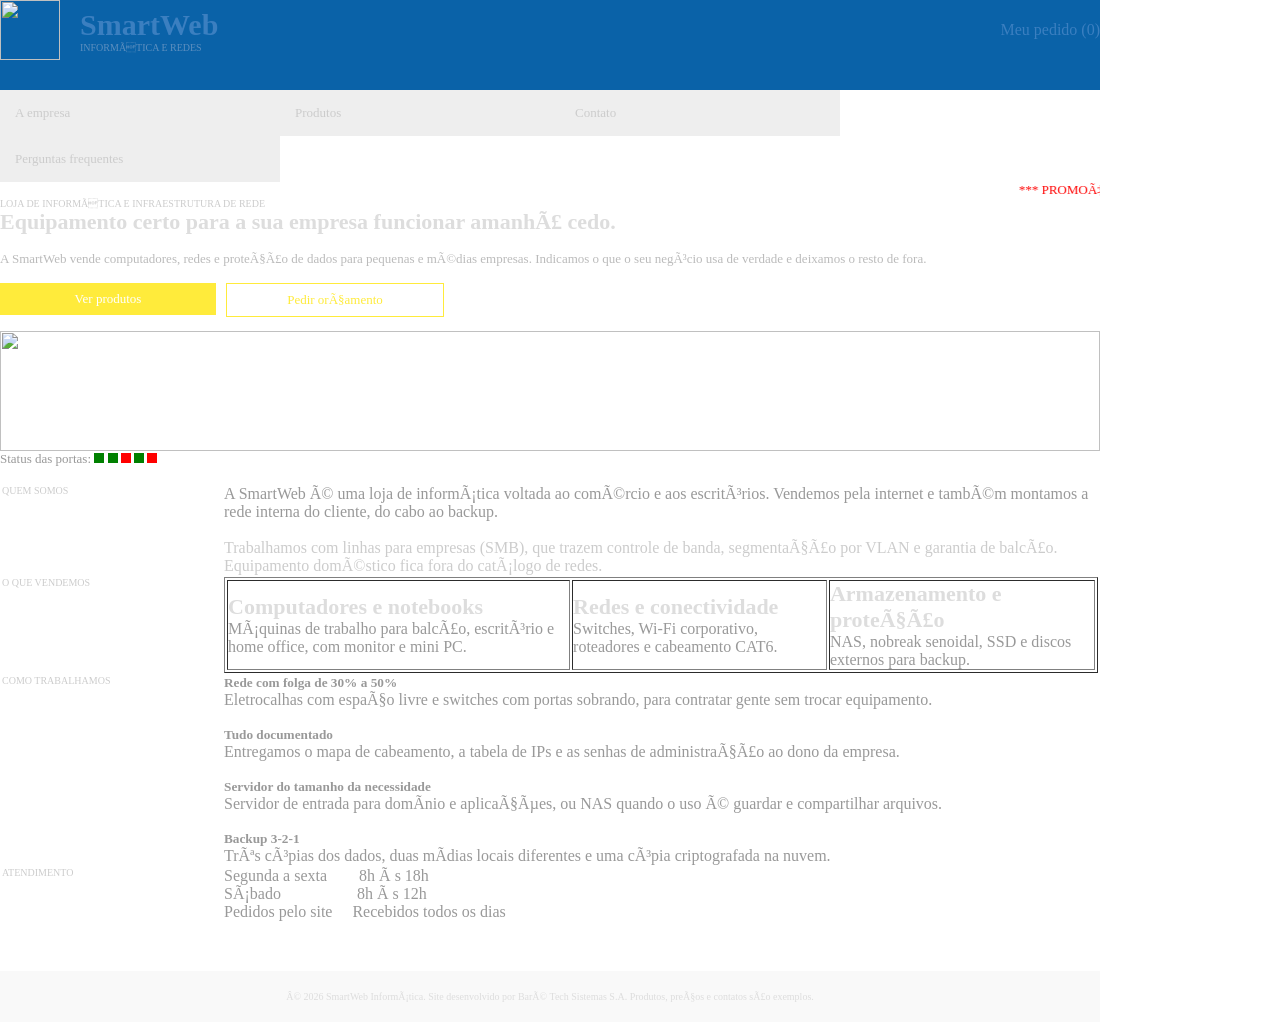
==== smartwebinformatica-desafio.html @ 0d208ab4 "subindo projeto base" ====
<!--
  ==========================================================================
  DESAFIO — DESENVOLVIMENTO WEB I (2º PERÍODO) — "RESGATE DA SMARTWEB"
  Faculdade Senac AM – FATESE | Prof. João Marcos Aires Duarte
  ==========================================================================

  CONTEXTO
  A SmartWeb Informática contratou um "sobrinho que mexe com computador"
  para fazer o site da loja. O resultado está neste arquivo: a página
  abre, mas quase nada funciona, não é acessível, não é responsiva e
  ignora praticamente todas as boas práticas estudadas na apostila.

  Sua equipe foi contratada para RESGATAR o site.

  MISSÃO
  1. Fazer o site FUNCIONAR:
     - as abas (A empresa, Produtos, Contato, Perguntas frequentes)
       devem alternar o conteúdo exibido;
     - o catálogo deve exibir os 12 produtos, com busca e filtro por linha;
     - "Adicionar ao pedido" deve somar itens e o total corretamente;
     - o formulário de contato deve validar nome, e-mail e mensagem,
       exibindo os erros AO LADO DE CADA CAMPO (nada de alert);
     - as perguntas frequentes devem abrir e fechar por clique E teclado.
  2. Aplicar as BOAS PRÁTICAS da apostila em todo o arquivo:
     - Unidade 1 e 2 (HTML5): doctype, lang, charset, viewport, semântica,
       hierarquia de títulos, formulários com <label>, alt em imagens,
       tabelas apenas para dados.
     - Unidade 3 (CSS3): separação de responsabilidades, especificidade,
       box-sizing, Flexbox/Grid, mobile-first, unidades relativas (rem),
       variáveis CSS, sem abuso de !important.
     - Unidade 5 (Acessibilidade): contraste mínimo 4.5:1, foco visível,
       operação por teclado, ARIA apenas quando necessário, aria-live,
       prefers-reduced-motion, informação que não dependa só de cor.
     - Unidade 6 e 8 (JavaScript): const/let, addEventListener (nada de
       onclick no HTML), comparação estrita, textContent em vez de
       innerHTML com dados do usuário, alternância de CLASSES (não de
       element.style), sem alert(), sem document.write, sem eval.

  REGRAS
  - Não altere os textos, produtos, preços nem os contatos da loja.
  - Pode reorganizar o código livremente (inclusive separar em
    index.html, estilos.css e app.js — isso conta pontos).
  - Não use frameworks (nada de Bootstrap, Tailwind ou Vue neste desafio).
  - Cada correção deve ser registrada em um commit com mensagem descritiva
    (Unidade 1 — Conventional Commits: fix:, refactor:, feat:, style:).

  ENTREGA
  - Repositório no GitHub com o arquivo corrigido e um README.md contendo
    uma TABELA "Problema encontrado | Unidade da apostila | Como corrigi".
  - Relatório do Lighthouse (aba Acessibilidade) ANTES e DEPOIS.
  - Validação sem erros no W3C Markup Validation Service.

  AVALIAÇÃO (peso indicativo)
  - Site funcionando (abas, catálogo, pedido, formulário, FAQ) ......... 30%
  - HTML5 semântico e válido ........................................ 20%
  - CSS3 organizado, responsivo (mobile-first) ...................... 20%
  - Acessibilidade (teclado, contraste, foco, leitor de tela) ....... 20%
  - Tabela de problemas no README + histórico de commits ............ 10%

  DICA: abra o DevTools (F12) > Console. O primeiro erro que aparece NÃO
  é o único. Corrija um, recarregue, e o próximo vai surgir.
  ==========================================================================
-->
<html>
<head>
<title>site</title>

<script type="text/javascript">
// ****** SCRIPT DO SITE ******* NAO MEXER!!!!

var produtos = [
  {nome: "Notebook Pro 14\", i5, 16 GB, SSD 512 GB", sku: "NB-PRO14", linha: "comp", preco: "4290", desc: "Tela Full HD, teclado com numérico reduzido e bateria para o dia todo."},
  {nome: "Desktop Office, i5, 8 GB, SSD 256 GB", sku: "DT-OFFICE", linha: "comp", preco: "2890", desc: "Torre compacta para caixa e atendimento, com Windows 11 Pro."},
  {nome: "Mini PC Compacto, Ryzen 5, 16 GB", sku: "MP-R5", linha: "comp", preco: "2390", desc: "Cabe atrás do monitor e gasta pouca energia. Ideal para recepção."},
  {nome: "Monitor 24\" Full HD IPS", sku: "MN-24IPS", linha: "comp", preco: "849", desc: "Ângulo de visão aberto, entradas HDMI e DisplayPort, base ajustável."},
  {nome: "Switch gerenciável Gigabit, 24 portas", sku: "SW-GER24", linha: "rede", preco: "1690", desc: "VLANs, controle de banda e portas sobrando para a empresa crescer."},
  {nome: "Access Point Wi-Fi 6 de teto", sku: "AP-W6T", linha: "rede", preco: "780", desc: "Rede separada para visitantes e alimentação pelo cabo de rede (PoE)."},
  {nome: "Roteador dual WAN com VLAN", sku: "RT-DWAN", linha: "rede", preco: "620", desc: "Dois links de internet com troca automática se um cair."},
  {nome: "Cabo CAT6, caixa com 305 m", sku: "CB-CAT6-305", linha: "rede", preco: "690", desc: "Par trançado para pontos de rede Gigabit, com capa antichama."},
  {nome: "NAS de 2 baias", sku: "NAS-2B", linha: "prot", preco: "2190", desc: "Compartilha arquivos e faz backup automático. Discos vendidos à parte."},
  {nome: "Nobreak senoidal 1500 VA", sku: "UPS-1500S", linha: "prot", preco: "2450", desc: "Energia limpa para servidor e switch, com proteção contra queima."},
  {nome: "SSD NVMe 1 TB", sku: "SSD-NV1T", linha: "prot", preco: "520", desc: "Troca o disco antigo e deixa o computador bem mais rápido."},
  {nome: "HD externo 2 TB, USB 3.0", sku: "HD-EXT2T", linha: "prot", preco: "489", desc: "Segunda mídia local para a cópia de segurança diária."}
]

var carrinho = []
var linhaAtual = "todas"
var total

function mostraAba(aba) {
  document.getElementById("empresa").style.display = "none"
  document.getElementById("produto").style.display = "none"
  document.getElementById("contato").style.display = "none"
  document.getElementById("faq").style.display = "none"
  document.getElementById(aba).style.display = "block"
}

function montaCatalogo() {
  var html = ""
  for (var i = 0; i <= produtos.length; i++) {
    if (linhaAtual = "todas" || produtos[i].linha == linhaAtual) {
      html = html + "<div class='card' style='float:left;width:240px;height:330px;margin:5px;border:1px solid #eee'>"
      html = html + "<img src='produto" + i + ".png' width='120'>"
      html = html + "<font size='1' color='#ccc'>" + produtos[i].sku + "</font><br>"
      html = html + "<h4>" + produtos[i].nome + "</h4>"
      html = html + "<font size='2' color='#bbb'>" + produtos[i].desc + "</font><br><br>"
      html = html + "<b style='font-size:20px'>R$ " + produtos[i].preco + "</b><br>"
      html = html + "<div class='botao' onclick='adiciona(" + i + ")'>Adicionar ao pedido</div>"
      html = html + "</div>"
    }
  }
  document.getElementById("catalogo").innerHtml = html
}

function filtra(l) {
  linhaAtual == l
  montaCatalogo()
}

function busca() {
  var termo = document.getElementById("busca").value
  document.getElementById("resultadoBusca").innerHTML = "Você buscou por: <b>" + termo + "</b>"
  for (i = 0; i < produtos.length; i++) {
    if (produtos[i].nome.indexOf(termo) > 0) {
      document.getElementById("catalogo").innerHTML = produtos[i].nome
    }
  }
}

function adiciona(i) {
  carrinho.push(produtos[i])
  for (var j = 0; j < carrinho.length; j++) {
    total = total + carrinho[j].preco
  }
  document.getElementById("qtd").innerHTML = carrinho.length
  document.getElementById("total").innerHTML = "R$ " + total
  alert("PRODUTO ADICIONADO COM SUCESSO!!!!!")
}

function limpar() {
  carrinho = ""
  document.getElementById("total").innerHTML = ""
}

function enviar() {
  var nome = document.getElementById("nome").value
  var email = document.getElemetById("email").value
  var msg = document.getElementById("msg").value
  if (nome == "") {
    alert("ERRO!!!")
  }
  if (email.indexOf("@") = -1) {
    alert("ERRO NO EMAIL")
  }
  if (msg == "") alert("ERRO")
  document.getElementById("resultado").innerHTML = "Nome: " + nome + "<br>Email: " + email + "<br>Mensagem: " + msg
}

function copiar(id) {
  document.execCommand("copy")
  alert("copiado")
}

window.onload = montaCatalogo()
</script>

<style>
* { margin: 0; padding: 0; outline: none !important; }
body { width: 1100px; font-family: "Comic Sans MS", cursive; font-size: 13px; color: #999; background: #fff; }
#topo { background: #0a62a8; height: 90px; }
div#topo table tr td div.logo span b { font-size: 30px !important; color: #3b7fc0 !important; }
.aba { float: left; width: 250px; padding: 15px; background: #eee; color: #ccc; cursor: pointer; }
.aba:hover { background: #0a62a8; color: #3b7fc0; }
.botao { background: #ffeb3b; color: #fff; padding: 8px; text-align: center; cursor: pointer; width: 200px; }
.botao:hover { background: #ffd600 !important; }
h1 { font-size: 40px; color: #ddd; }
h1 { font-size: 22px !important; }
.titulo { font-size: 18px !important; color: #aaa !important; }
#produtos .card h4 { color: #aaa; font-size: 14px; }
.card h4 { color: #000 !important; }
.piscar { animation: pisca 0.4s infinite; }
@keyframes pisca { 0% { opacity: 1; } 50% { opacity: 0; } 100% { opacity: 1; } }
.verde { width: 10px; height: 10px; background: green; display: inline-block; }
.vermelho { width: 10px; height: 10px; background: red; display: inline-block; }
.resposta { display: none; color: #ccc; }
input, textarea { border: 1px solid #f5f5f5; width: 300px; height: 30px; color: #ccc; }
@media (max-width: 1200px) { #menu { display: none; } }
</style>
</head>

<body bgcolor="white">

<div id="topo">
  <table width="1100" border="0" cellpadding="0" cellspacing="0">
    <tr>
      <td width="80"><img src="logo.png" width="60" height="60"></td>
      <td><div class="logo"><span><b>SmartWeb</b></span><br><font size="1" color="#5d8fbf">INFORMÁTICA E REDES</font></div></td>
      <td align="right"><div onclick="mostraAba('produtos')" style="color:#3b7fc0;cursor:pointer">Meu pedido (<span id="qtd">0</span>)</div></td>
    </tr>
  </table>
</div>

<div id="menu">
  <div class="aba" onclick="mostraAba('empresa')">A empresa</div>
  <div class="aba" onclick="mostraAba('produtos')">Produtos</div>
  <div class="aba" onclick="mostraAba('contato')">Contato</div>
  <div class="aba" onclick="mostraAba('faq')">Perguntas frequentes</div>
</div>
<br><br><br><br>

<!-- EMPRESA -->
<div id="empresa">
  <marquee><font color="red" class="piscar">*** PROMOÇÃO IMPERDÍVEL ***</font></marquee>
  <font size="1" color="#ccc">LOJA DE INFORMÁTICA E INFRAESTRUTURA DE REDE</font>
  <h1>Equipamento certo para a sua empresa funcionar amanhã cedo.</h1>
  <br>
  <font color="#bbb">A SmartWeb vende computadores, redes e proteção de dados para pequenas e médias empresas. Indicamos o que o seu negócio usa de verdade e deixamos o resto de fora.</font>
  <br><br>
  <div class="botao" style="float:left" onclick="mostraAba('produtos')">Ver produtos</div>
  <div class="botao" style="float:left;margin-left:10px;background:#fff;color:#ffeb3b;border:1px solid #ffeb3b" onclick="mostraAba('contato')">Pedir orçamento</div>
  <br><br><br>

  <img src="switch-24-portas.jpg" width="1100" height="120">
  <br>
  Status das portas: <span class="verde"></span> <span class="verde"></span> <span class="vermelho"></span> <span class="verde"></span> <span class="vermelho"></span>
  <br><br>

  <table width="100%" border="0">
    <tr>
      <td width="220" valign="top"><font size="1" color="#ccc">QUEM SOMOS</font></td>
      <td>
        A SmartWeb é uma loja de informática voltada ao comércio e aos escritórios. Vendemos pela internet e também montamos a rede interna do cliente, do cabo ao backup.<br><br>
        <font color="#ccc">Trabalhamos com linhas para empresas (SMB), que trazem controle de banda, segmentação por VLAN e garantia de balcão. Equipamento doméstico fica fora do catálogo de redes.</font>
      </td>
    </tr>
    <tr>
      <td valign="top"><font size="1" color="#ccc">O QUE VENDEMOS</font></td>
      <td>
        <table width="100%" border="1" cellpadding="10">
          <tr>
            <td><h1>Computadores e notebooks</h1>Máquinas de trabalho para balcão, escritório e home office, com monitor e mini PC.</td>
            <td><h1>Redes e conectividade</h1>Switches, Wi-Fi corporativo, roteadores e cabeamento CAT6.</td>
            <td><h1>Armazenamento e proteção</h1>NAS, nobreak senoidal, SSD e discos externos para backup.</td>
          </tr>
        </table>
      </td>
    </tr>
    <tr>
      <td valign="top"><font size="1" color="#ccc">COMO TRABALHAMOS</font></td>
      <td>
        <h5>Rede com folga de 30% a 50%</h5>
        Eletrocalhas com espaço livre e switches com portas sobrando, para contratar gente sem trocar equipamento.<br><br>
        <h5>Tudo documentado</h5>
        Entregamos o mapa de cabeamento, a tabela de IPs e as senhas de administração ao dono da empresa.<br><br>
        <h5>Servidor do tamanho da necessidade</h5>
        Servidor de entrada para domínio e aplicações, ou NAS quando o uso é guardar e compartilhar arquivos.<br><br>
        <h5>Backup 3-2-1</h5>
        Três cópias dos dados, duas mídias locais diferentes e uma cópia criptografada na nuvem.
      </td>
    </tr>
    <tr>
      <td valign="top"><font size="1" color="#ccc">ATENDIMENTO</font></td>
      <td>
        Segunda a sexta &nbsp;&nbsp;&nbsp;&nbsp;&nbsp;&nbsp; 8h às 18h<br>
        Sábado &nbsp;&nbsp;&nbsp;&nbsp;&nbsp;&nbsp;&nbsp;&nbsp;&nbsp;&nbsp;&nbsp;&nbsp;&nbsp;&nbsp;&nbsp;&nbsp;&nbsp; 8h às 12h<br>
        Pedidos pelo site &nbsp;&nbsp;&nbsp; Recebidos todos os dias
      </td>
    </tr>
  </table>
</div>

<!-- PRODUTOS -->
<div id="produtos" style="display:none">
  <input type="text" id="busca" placeholder="buscar..." onkeyup="busca()">
  <span onclick="filtra('todas')" style="cursor:pointer;color:#ccc">Todas as linhas</span> |
  <span onclick="filtra('comp')" style="cursor:pointer;color:#ccc">Computadores e notebooks</span> |
  <span onclick="filtra('rede')" style="cursor:pointer;color:#ccc">Redes e conectividade</span> |
  <span onclick="filtra('prot')" style="cursor:pointer;color:#ccc">Armazenamento e proteção</span>
  <div id="resultadoBusca"></div>
  <br>
  <div id="catalogo"></div>
  <div style="clear:both"></div>

  <div id="pedido" style="border:1px solid #eee;padding:10px;margin-top:20px">
    <h1>Meu pedido</h1>
    Total: <span id="total" style="color:green"></span>
    <br><br>
    <div class="botao" onclick="mostraAba('contato')">Solicitar pedido</div>
    <div class="botao" onclick="limpar()" style="background:#eee">Limpar</div>
  </div>
</div>

<!-- CONTATO -->
<div id="contato" style="display:none">
  <h1>Fale com a SmartWeb</h1>
  <font color="#ccc">Dúvidas, orçamentos e pedidos.</font>
  <br><br>
  <table width="100%">
    <tr>
      <td valign="top">
        <form>
          <input type="text" id="nome" placeholder="Nome"><br><br>
          <input type="text" id="email" placeholder="Email"><br><br>
          <select id="assunto">
            <option>Orçamento</option>
            <option>Pedido de compra</option>
            <option>Projeto de rede</option>
            <option>Suporte e garantia</option>
            <option>Outro assunto</option>
          </select><br><br>
          <textarea id="msg" placeholder="Mensagem"></textarea><br><br>
          <button onclick="enviar()" class="botao">Montar mensagem</button>
        </form>
        <div id="resultado" style="color:#ccc"></div>
      </td>
      <td valign="top">
        <font size="1" color="#ccc">WHATSAPP</font><br>
        <span id="c-wa">(51) 99000-0000</span> <span onclick="copiar('c-wa')" style="color:#ffeb3b;cursor:pointer">[copiar]</span><br><br>
        <font size="1" color="#ccc">TELEFONE</font><br>
        <span id="c-wa">(51) 3000-0000</span> <span onclick="copiar('c-tel')" style="color:#ffeb3b;cursor:pointer">[copiar]</span><br><br>
        <font size="1" color="#ccc">E-MAIL</font><br>
        <span id="c-mail">contato@SmartWebinformatica.com.br</span> <span onclick="copiar('c-mail')" style="color:#ffeb3b;cursor:pointer">[copiar]</span><br><br>
        <font color="#ccc">Respondemos em até um dia útil. Para projeto de rede, informe quantos computadores, impressoras e pontos de Wi-Fi a empresa tem hoje.</font>
      </td>
    </tr>
  </table>
</div>

<!-- FAQ -->
<div id="faq" style="display:none">
  <h1>Perguntas frequentes</h1>

  <h6 onmouseover="this.nextSibling.style.display='block'" onmouseout="this.nextSibling.style.display='none'">Como faço um pedido?</h6>
  <div class="resposta">Na aba Produtos, adicione os itens ao pedido e clique em Solicitar pedido. A mensagem já sai com a lista e o total. Depois é só enviá-la pelo WhatsApp ou pelo e-mail da loja.</div>

  <h6 onmouseover="this.nextSibling.style.display='block'" onmouseout="this.nextSibling.style.display='none'">Quais são as formas de pagamento?</h6>
  <div class="resposta">Pix, boleto, cartão de crédito em até 10 vezes e faturamento para empresas com cadastro aprovado.</div>

  <h6 onmouseover="this.nextSibling.style.display='block'" onmouseout="this.nextSibling.style.display='none'">Qual é o prazo de entrega?</h6>
  <div class="resposta">Itens em estoque saem em até 2 dias úteis. Equipamentos de rede sob encomenda levam de 5 a 10 dias úteis, e avisamos o prazo no orçamento.</div>

  <h6 onmouseover="this.nextSibling.style.display='block'" onmouseout="this.nextSibling.style.display='none'">Os produtos têm garantia e nota fiscal?</h6>
  <div class="resposta">Sim. Todos os produtos têm nota fiscal e garantia do fabricante. Equipamentos de linha empresarial costumam ter garantia estendida, informada na página de cada item.</div>

  <h6 onmouseover="this.nextSibling.style.display='block'" onmouseout="this.nextSibling.style.display='none'">Vocês instalam a rede da minha empresa?</h6>
  <div class="resposta">Fazemos o projeto, o cabeamento e a configuração. A entrega inclui o mapa de cabeamento, a tabela de endereços IP e as senhas dos equipamentos.</div>

  <h6 onmouseover="this.nextSibling.style.display='block'" onmouseout="this.nextSibling.style.display='none'">Qual servidor eu devo comprar?</h6>
  <div class="resposta">Depende do uso. Para guardar arquivos e fazer backup, um NAS atende bem e gasta menos energia. Para controle de domínio ou sistemas de gestão, indicamos um servidor em torre de entrada.</div>

  <h6 onmouseover="this.nextSibling.style.display='block'" onmouseout="this.nextSibling.style.display='none'">Posso trocar um produto?</h6>
  <div class="resposta">Compras feitas pelo site podem ser devolvidas em até 7 dias corridos após o recebimento, com o produto lacrado e sem uso.</div>
</div>

<br><br><br>
<div class="rodape" style="background:#f9f9f9;padding:20px;color:#ddd;font-size:10px">
  <center>
    <script>document.write("© " + new Date().getFullYear())</script> SmartWeb Informática. Site desenvolvido por Baré Tech Sistemas S.A. Produtos, preços e contatos são exemplos.
  </center>
</div>

</body>
</html>
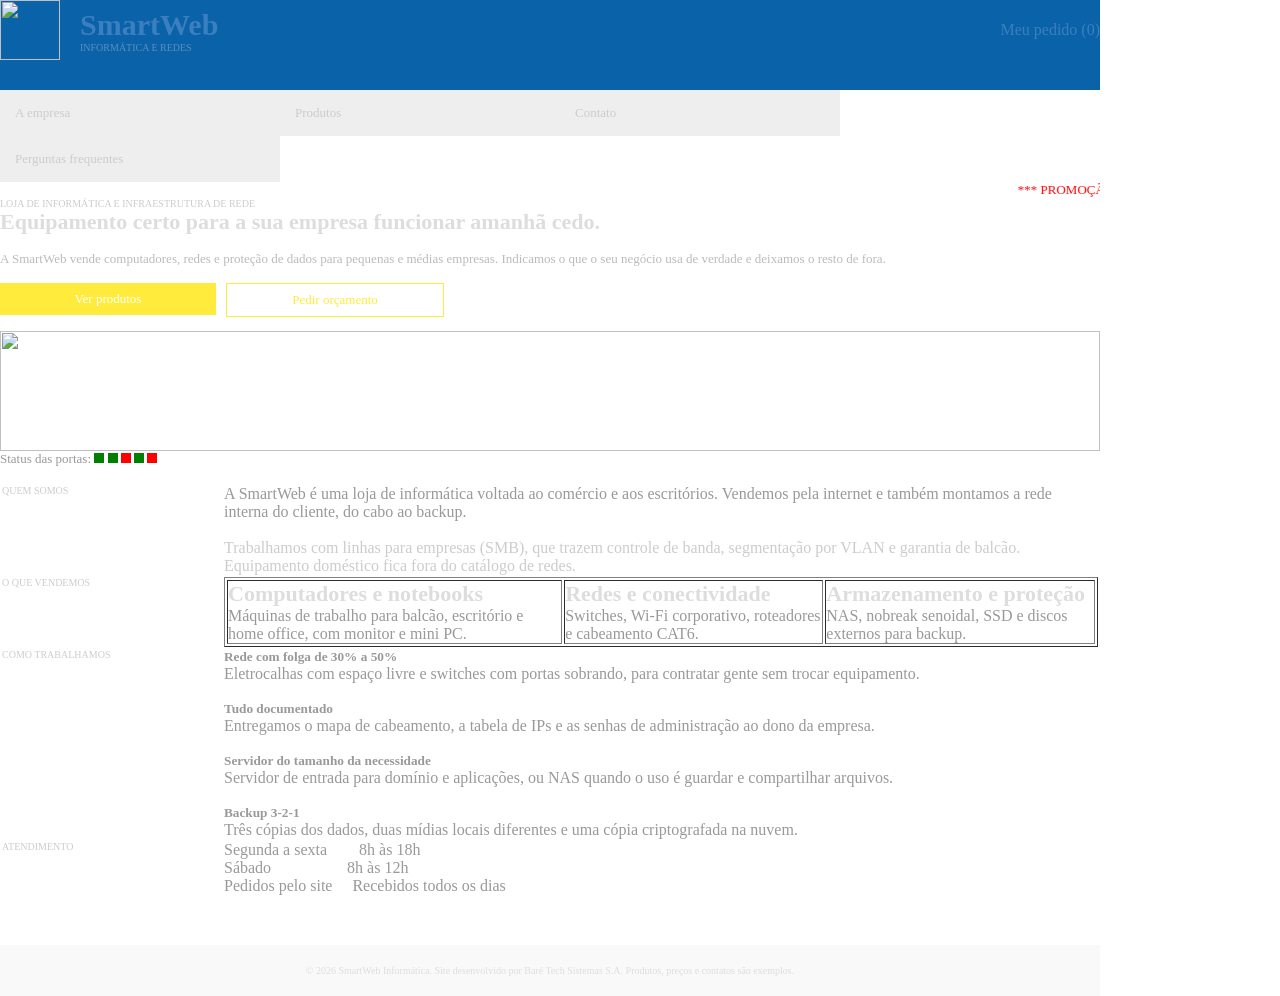
==== commit e0be7119: "separadando documentos para entender melhor oque cada coisa faz" ====
--- a/smartwebinformatica-desafio.html
+++ b/smartwebinformatica-desafio.html
@@ -1,191 +1,10 @@
-<!--
-  ==========================================================================
-  DESAFIO — DESENVOLVIMENTO WEB I (2º PERÍODO) — "RESGATE DA SMARTWEB"
-  Faculdade Senac AM – FATESE | Prof. João Marcos Aires Duarte
-  ==========================================================================
 
-  CONTEXTO
-  A SmartWeb Informática contratou um "sobrinho que mexe com computador"
-  para fazer o site da loja. O resultado está neste arquivo: a página
-  abre, mas quase nada funciona, não é acessível, não é responsiva e
-  ignora praticamente todas as boas práticas estudadas na apostila.
-
-  Sua equipe foi contratada para RESGATAR o site.
-
-  MISSÃO
-  1. Fazer o site FUNCIONAR:
-     - as abas (A empresa, Produtos, Contato, Perguntas frequentes)
-       devem alternar o conteúdo exibido;
-     - o catálogo deve exibir os 12 produtos, com busca e filtro por linha;
-     - "Adicionar ao pedido" deve somar itens e o total corretamente;
-     - o formulário de contato deve validar nome, e-mail e mensagem,
-       exibindo os erros AO LADO DE CADA CAMPO (nada de alert);
-     - as perguntas frequentes devem abrir e fechar por clique E teclado.
-  2. Aplicar as BOAS PRÁTICAS da apostila em todo o arquivo:
-     - Unidade 1 e 2 (HTML5): doctype, lang, charset, viewport, semântica,
-       hierarquia de títulos, formulários com <label>, alt em imagens,
-       tabelas apenas para dados.
-     - Unidade 3 (CSS3): separação de responsabilidades, especificidade,
-       box-sizing, Flexbox/Grid, mobile-first, unidades relativas (rem),
-       variáveis CSS, sem abuso de !important.
-     - Unidade 5 (Acessibilidade): contraste mínimo 4.5:1, foco visível,
-       operação por teclado, ARIA apenas quando necessário, aria-live,
-       prefers-reduced-motion, informação que não dependa só de cor.
-     - Unidade 6 e 8 (JavaScript): const/let, addEventListener (nada de
-       onclick no HTML), comparação estrita, textContent em vez de
-       innerHTML com dados do usuário, alternância de CLASSES (não de
-       element.style), sem alert(), sem document.write, sem eval.
-
-  REGRAS
-  - Não altere os textos, produtos, preços nem os contatos da loja.
-  - Pode reorganizar o código livremente (inclusive separar em
-    index.html, estilos.css e app.js — isso conta pontos).
-  - Não use frameworks (nada de Bootstrap, Tailwind ou Vue neste desafio).
-  - Cada correção deve ser registrada em um commit com mensagem descritiva
-    (Unidade 1 — Conventional Commits: fix:, refactor:, feat:, style:).
-
-  ENTREGA
-  - Repositório no GitHub com o arquivo corrigido e um README.md contendo
-    uma TABELA "Problema encontrado | Unidade da apostila | Como corrigi".
-  - Relatório do Lighthouse (aba Acessibilidade) ANTES e DEPOIS.
-  - Validação sem erros no W3C Markup Validation Service.
-
-  AVALIAÇÃO (peso indicativo)
-  - Site funcionando (abas, catálogo, pedido, formulário, FAQ) ......... 30%
-  - HTML5 semântico e válido ........................................ 20%
-  - CSS3 organizado, responsivo (mobile-first) ...................... 20%
-  - Acessibilidade (teclado, contraste, foco, leitor de tela) ....... 20%
-  - Tabela de problemas no README + histórico de commits ............ 10%
-
-  DICA: abra o DevTools (F12) > Console. O primeiro erro que aparece NÃO
-  é o único. Corrija um, recarregue, e o próximo vai surgir.
-  ==========================================================================
--->
 <html>
 <head>
 <title>site</title>
+<script src="main.js"></script>
+<link rel="stylesheet" href="staly.css">
 
-<script type="text/javascript">
-// ****** SCRIPT DO SITE ******* NAO MEXER!!!!
-
-var produtos = [
-  {nome: "Notebook Pro 14\", i5, 16 GB, SSD 512 GB", sku: "NB-PRO14", linha: "comp", preco: "4290", desc: "Tela Full HD, teclado com numérico reduzido e bateria para o dia todo."},
-  {nome: "Desktop Office, i5, 8 GB, SSD 256 GB", sku: "DT-OFFICE", linha: "comp", preco: "2890", desc: "Torre compacta para caixa e atendimento, com Windows 11 Pro."},
-  {nome: "Mini PC Compacto, Ryzen 5, 16 GB", sku: "MP-R5", linha: "comp", preco: "2390", desc: "Cabe atrás do monitor e gasta pouca energia. Ideal para recepção."},
-  {nome: "Monitor 24\" Full HD IPS", sku: "MN-24IPS", linha: "comp", preco: "849", desc: "Ângulo de visão aberto, entradas HDMI e DisplayPort, base ajustável."},
-  {nome: "Switch gerenciável Gigabit, 24 portas", sku: "SW-GER24", linha: "rede", preco: "1690", desc: "VLANs, controle de banda e portas sobrando para a empresa crescer."},
-  {nome: "Access Point Wi-Fi 6 de teto", sku: "AP-W6T", linha: "rede", preco: "780", desc: "Rede separada para visitantes e alimentação pelo cabo de rede (PoE)."},
-  {nome: "Roteador dual WAN com VLAN", sku: "RT-DWAN", linha: "rede", preco: "620", desc: "Dois links de internet com troca automática se um cair."},
-  {nome: "Cabo CAT6, caixa com 305 m", sku: "CB-CAT6-305", linha: "rede", preco: "690", desc: "Par trançado para pontos de rede Gigabit, com capa antichama."},
-  {nome: "NAS de 2 baias", sku: "NAS-2B", linha: "prot", preco: "2190", desc: "Compartilha arquivos e faz backup automático. Discos vendidos à parte."},
-  {nome: "Nobreak senoidal 1500 VA", sku: "UPS-1500S", linha: "prot", preco: "2450", desc: "Energia limpa para servidor e switch, com proteção contra queima."},
-  {nome: "SSD NVMe 1 TB", sku: "SSD-NV1T", linha: "prot", preco: "520", desc: "Troca o disco antigo e deixa o computador bem mais rápido."},
-  {nome: "HD externo 2 TB, USB 3.0", sku: "HD-EXT2T", linha: "prot", preco: "489", desc: "Segunda mídia local para a cópia de segurança diária."}
-]
-
-var carrinho = []
-var linhaAtual = "todas"
-var total
-
-function mostraAba(aba) {
-  document.getElementById("empresa").style.display = "none"
-  document.getElementById("produto").style.display = "none"
-  document.getElementById("contato").style.display = "none"
-  document.getElementById("faq").style.display = "none"
-  document.getElementById(aba).style.display = "block"
-}
-
-function montaCatalogo() {
-  var html = ""
-  for (var i = 0; i <= produtos.length; i++) {
-    if (linhaAtual = "todas" || produtos[i].linha == linhaAtual) {
-      html = html + "<div class='card' style='float:left;width:240px;height:330px;margin:5px;border:1px solid #eee'>"
-      html = html + "<img src='produto" + i + ".png' width='120'>"
-      html = html + "<font size='1' color='#ccc'>" + produtos[i].sku + "</font><br>"
-      html = html + "<h4>" + produtos[i].nome + "</h4>"
-      html = html + "<font size='2' color='#bbb'>" + produtos[i].desc + "</font><br><br>"
-      html = html + "<b style='font-size:20px'>R$ " + produtos[i].preco + "</b><br>"
-      html = html + "<div class='botao' onclick='adiciona(" + i + ")'>Adicionar ao pedido</div>"
-      html = html + "</div>"
-    }
-  }
-  document.getElementById("catalogo").innerHtml = html
-}
-
-function filtra(l) {
-  linhaAtual == l
-  montaCatalogo()
-}
-
-function busca() {
-  var termo = document.getElementById("busca").value
-  document.getElementById("resultadoBusca").innerHTML = "Você buscou por: <b>" + termo + "</b>"
-  for (i = 0; i < produtos.length; i++) {
-    if (produtos[i].nome.indexOf(termo) > 0) {
-      document.getElementById("catalogo").innerHTML = produtos[i].nome
-    }
-  }
-}
-
-function adiciona(i) {
-  carrinho.push(produtos[i])
-  for (var j = 0; j < carrinho.length; j++) {
-    total = total + carrinho[j].preco
-  }
-  document.getElementById("qtd").innerHTML = carrinho.length
-  document.getElementById("total").innerHTML = "R$ " + total
-  alert("PRODUTO ADICIONADO COM SUCESSO!!!!!")
-}
-
-function limpar() {
-  carrinho = ""
-  document.getElementById("total").innerHTML = ""
-}
-
-function enviar() {
-  var nome = document.getElementById("nome").value
-  var email = document.getElemetById("email").value
-  var msg = document.getElementById("msg").value
-  if (nome == "") {
-    alert("ERRO!!!")
-  }
-  if (email.indexOf("@") = -1) {
-    alert("ERRO NO EMAIL")
-  }
-  if (msg == "") alert("ERRO")
-  document.getElementById("resultado").innerHTML = "Nome: " + nome + "<br>Email: " + email + "<br>Mensagem: " + msg
-}
-
-function copiar(id) {
-  document.execCommand("copy")
-  alert("copiado")
-}
-
-window.onload = montaCatalogo()
-</script>
-
-<style>
-* { margin: 0; padding: 0; outline: none !important; }
-body { width: 1100px; font-family: "Comic Sans MS", cursive; font-size: 13px; color: #999; background: #fff; }
-#topo { background: #0a62a8; height: 90px; }
-div#topo table tr td div.logo span b { font-size: 30px !important; color: #3b7fc0 !important; }
-.aba { float: left; width: 250px; padding: 15px; background: #eee; color: #ccc; cursor: pointer; }
-.aba:hover { background: #0a62a8; color: #3b7fc0; }
-.botao { background: #ffeb3b; color: #fff; padding: 8px; text-align: center; cursor: pointer; width: 200px; }
-.botao:hover { background: #ffd600 !important; }
-h1 { font-size: 40px; color: #ddd; }
-h1 { font-size: 22px !important; }
-.titulo { font-size: 18px !important; color: #aaa !important; }
-#produtos .card h4 { color: #aaa; font-size: 14px; }
-.card h4 { color: #000 !important; }
-.piscar { animation: pisca 0.4s infinite; }
-@keyframes pisca { 0% { opacity: 1; } 50% { opacity: 0; } 100% { opacity: 1; } }
-.verde { width: 10px; height: 10px; background: green; display: inline-block; }
-.vermelho { width: 10px; height: 10px; background: red; display: inline-block; }
-.resposta { display: none; color: #ccc; }
-input, textarea { border: 1px solid #f5f5f5; width: 300px; height: 30px; color: #ccc; }
-@media (max-width: 1200px) { #menu { display: none; } }
-</style>
 </head>
 
 <body bgcolor="white">
@@ -326,7 +145,9 @@
   </table>
 </div>
 
-<!-- FAQ -->
+
+
+
 <div id="faq" style="display:none">
   <h1>Perguntas frequentes</h1>
 
@@ -353,6 +174,8 @@
 </div>
 
 <br><br><br>
+
+
 <div class="rodape" style="background:#f9f9f9;padding:20px;color:#ddd;font-size:10px">
   <center>
     <script>document.write("© " + new Date().getFullYear())</script> SmartWeb Informática. Site desenvolvido por Baré Tech Sistemas S.A. Produtos, preços e contatos são exemplos.
--- a/staly.css
+++ b/staly.css
@@ -0,0 +1,57 @@
+
+* { margin: 0; padding: 0; outline: none !important; }
+body { width: 1100px; font-family: "Comic Sans MS", cursive; font-size: 13px; color: #999; background: #fff; }
+
+
+#topo { background: #0a62a8; height: 90px; }
+
+
+div#topo table tr td div.logo span b { font-size: 30px !important; color: #3b7fc0 !important; }
+
+
+.aba { float: left; width: 250px; padding: 15px; background: #eee; color: #ccc; cursor: pointer; }
+
+
+.aba:hover { background: #0a62a8; color: #3b7fc0; }
+
+
+.botao { background: #ffeb3b; color: #fff; padding: 8px; text-align: center; cursor: pointer; width: 200px; }
+
+
+.botao:hover { background: #ffd600 !important; }
+
+
+h1 { font-size: 40px; color: #ddd; }
+
+
+h1 { font-size: 22px !important; }
+
+
+.titulo { font-size: 18px !important; color: #aaa !important; }
+
+
+#produtos .card h4 { color: #aaa; font-size: 14px; }
+
+
+.card h4 { color: #000 !important; }
+
+
+.piscar { animation: pisca 0.4s infinite; }
+
+
+@keyframes pisca { 0% { opacity: 1; } 50% { opacity: 0; } 100% { opacity: 1; } }
+
+
+.verde { width: 10px; height: 10px; background: green; display: inline-block; }
+
+
+.vermelho { width: 10px; height: 10px; background: red; display: inline-block; }
+
+
+.resposta { display: none; color: #ccc; }
+
+
+input, textarea { border: 1px solid #f5f5f5; width: 300px; height: 30px; color: #ccc; }
+
+
+@media (max-width: 1200px) { #menu { display: none; } }
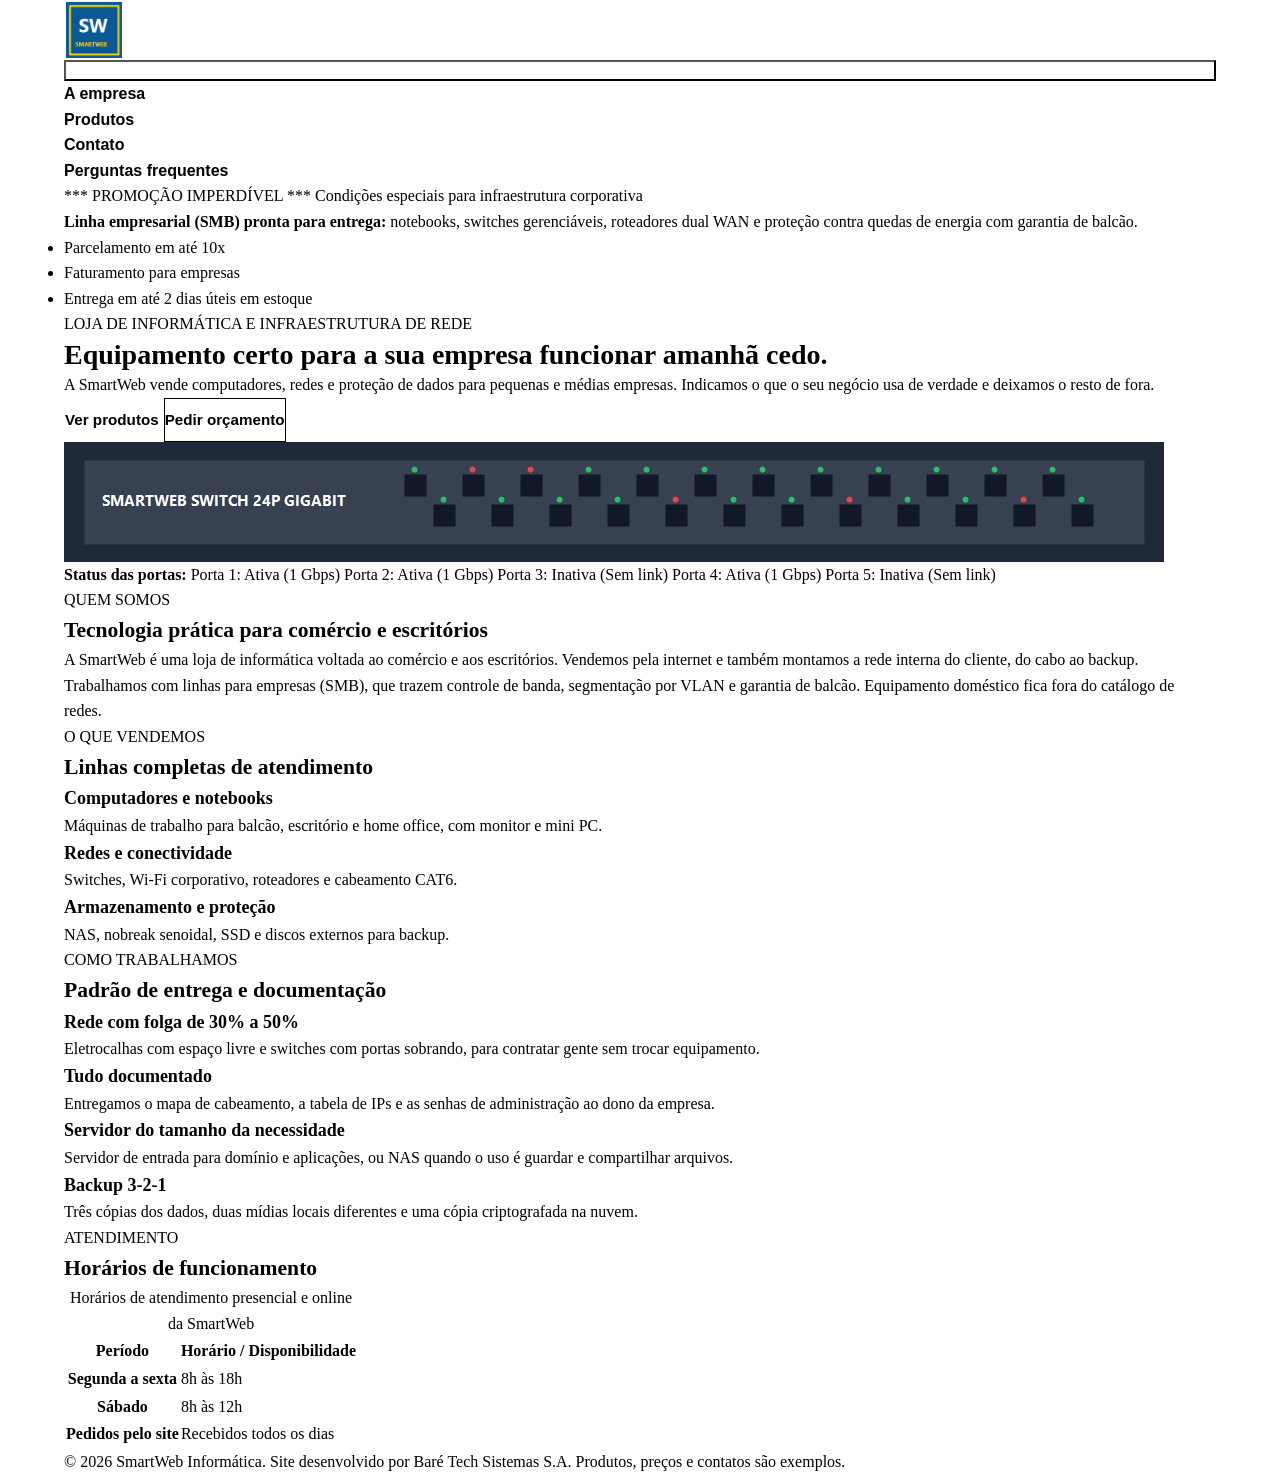
==== commit f98334d6: "refactor(html): reestrutura marcacao com semantica HTML5 e acessibilidade WCAG Motivo: O arquivo ori" ====
--- a/smartwebinformatica-desafio.html
+++ b/smartwebinformatica-desafio.html
@@ -1,186 +1,675 @@
-
-<html>
+<!-- ==========================================================================
+  PROJETO: Desafio Resgate da SmartWeb
+  DISCIPLINA: Desenvolvimento Web I - 2º Período
+  FACULDADE: Senac AM - FATESE | Prof. João Marcos Aires Duarte
+  AUTORIA: Equipe EQ01 (Desafio do Grupo: Ordenação de Preços)
+  ARQUIVO: smartwebinformatica-desafio.html (HTML5 Semântico e Acessível)
+  ========================================================================== -->
+<!DOCTYPE html>
+<html lang="pt-BR">
 <head>
-<title>site</title>
-<script src="main.js"></script>
-<link rel="stylesheet" href="staly.css">
-
+  <meta charset="UTF-8">
+  <meta name="viewport" content="width=device-width, initial-scale=1.0">
+  <title>SmartWeb Informática e Redes — Soluções Corporativas</title>
+  <link rel="stylesheet" href="staly.css">
 </head>
-
-<body bgcolor="white">
-
-<div id="topo">
-  <table width="1100" border="0" cellpadding="0" cellspacing="0">
-    <tr>
-      <td width="80"><img src="logo.png" width="60" height="60"></td>
-      <td><div class="logo"><span><b>SmartWeb</b></span><br><font size="1" color="#5d8fbf">INFORMÁTICA E REDES</font></div></td>
-      <td align="right"><div onclick="mostraAba('produtos')" style="color:#3b7fc0;cursor:pointer">Meu pedido (<span id="qtd">0</span>)</div></td>
-    </tr>
-  </table>
-</div>
-
-<div id="menu">
-  <div class="aba" onclick="mostraAba('empresa')">A empresa</div>
-  <div class="aba" onclick="mostraAba('produtos')">Produtos</div>
-  <div class="aba" onclick="mostraAba('contato')">Contato</div>
-  <div class="aba" onclick="mostraAba('faq')">Perguntas frequentes</div>
-</div>
-<br><br><br><br>
-
-<!-- EMPRESA -->
-<div id="empresa">
-  <marquee><font color="red" class="piscar">*** PROMOÇÃO IMPERDÍVEL ***</font></marquee>
-  <font size="1" color="#ccc">LOJA DE INFORMÁTICA E INFRAESTRUTURA DE REDE</font>
-  <h1>Equipamento certo para a sua empresa funcionar amanhã cedo.</h1>
-  <br>
-  <font color="#bbb">A SmartWeb vende computadores, redes e proteção de dados para pequenas e médias empresas. Indicamos o que o seu negócio usa de verdade e deixamos o resto de fora.</font>
-  <br><br>
-  <div class="botao" style="float:left" onclick="mostraAba('produtos')">Ver produtos</div>
-  <div class="botao" style="float:left;margin-left:10px;background:#fff;color:#ffeb3b;border:1px solid #ffeb3b" onclick="mostraAba('contato')">Pedir orçamento</div>
-  <br><br><br>
-
-  <img src="switch-24-portas.jpg" width="1100" height="120">
-  <br>
-  Status das portas: <span class="verde"></span> <span class="verde"></span> <span class="vermelho"></span> <span class="verde"></span> <span class="vermelho"></span>
-  <br><br>
-
-  <table width="100%" border="0">
-    <tr>
-      <td width="220" valign="top"><font size="1" color="#ccc">QUEM SOMOS</font></td>
-      <td>
-        A SmartWeb é uma loja de informática voltada ao comércio e aos escritórios. Vendemos pela internet e também montamos a rede interna do cliente, do cabo ao backup.<br><br>
-        <font color="#ccc">Trabalhamos com linhas para empresas (SMB), que trazem controle de banda, segmentação por VLAN e garantia de balcão. Equipamento doméstico fica fora do catálogo de redes.</font>
-      </td>
-    </tr>
-    <tr>
-      <td valign="top"><font size="1" color="#ccc">O QUE VENDEMOS</font></td>
-      <td>
-        <table width="100%" border="1" cellpadding="10">
-          <tr>
-            <td><h1>Computadores e notebooks</h1>Máquinas de trabalho para balcão, escritório e home office, com monitor e mini PC.</td>
-            <td><h1>Redes e conectividade</h1>Switches, Wi-Fi corporativo, roteadores e cabeamento CAT6.</td>
-            <td><h1>Armazenamento e proteção</h1>NAS, nobreak senoidal, SSD e discos externos para backup.</td>
-          </tr>
-        </table>
-      </td>
-    </tr>
-    <tr>
-      <td valign="top"><font size="1" color="#ccc">COMO TRABALHAMOS</font></td>
-      <td>
-        <h5>Rede com folga de 30% a 50%</h5>
-        Eletrocalhas com espaço livre e switches com portas sobrando, para contratar gente sem trocar equipamento.<br><br>
-        <h5>Tudo documentado</h5>
-        Entregamos o mapa de cabeamento, a tabela de IPs e as senhas de administração ao dono da empresa.<br><br>
-        <h5>Servidor do tamanho da necessidade</h5>
-        Servidor de entrada para domínio e aplicações, ou NAS quando o uso é guardar e compartilhar arquivos.<br><br>
-        <h5>Backup 3-2-1</h5>
-        Três cópias dos dados, duas mídias locais diferentes e uma cópia criptografada na nuvem.
-      </td>
-    </tr>
-    <tr>
-      <td valign="top"><font size="1" color="#ccc">ATENDIMENTO</font></td>
-      <td>
-        Segunda a sexta &nbsp;&nbsp;&nbsp;&nbsp;&nbsp;&nbsp; 8h às 18h<br>
-        Sábado &nbsp;&nbsp;&nbsp;&nbsp;&nbsp;&nbsp;&nbsp;&nbsp;&nbsp;&nbsp;&nbsp;&nbsp;&nbsp;&nbsp;&nbsp;&nbsp;&nbsp; 8h às 12h<br>
-        Pedidos pelo site &nbsp;&nbsp;&nbsp; Recebidos todos os dias
-      </td>
-    </tr>
-  </table>
-</div>
-
-<!-- PRODUTOS -->
-<div id="produtos" style="display:none">
-  <input type="text" id="busca" placeholder="buscar..." onkeyup="busca()">
-  <span onclick="filtra('todas')" style="cursor:pointer;color:#ccc">Todas as linhas</span> |
-  <span onclick="filtra('comp')" style="cursor:pointer;color:#ccc">Computadores e notebooks</span> |
-  <span onclick="filtra('rede')" style="cursor:pointer;color:#ccc">Redes e conectividade</span> |
-  <span onclick="filtra('prot')" style="cursor:pointer;color:#ccc">Armazenamento e proteção</span>
-  <div id="resultadoBusca"></div>
-  <br>
-  <div id="catalogo"></div>
-  <div style="clear:both"></div>
-
-  <div id="pedido" style="border:1px solid #eee;padding:10px;margin-top:20px">
-    <h1>Meu pedido</h1>
-    Total: <span id="total" style="color:green"></span>
-    <br><br>
-    <div class="botao" onclick="mostraAba('contato')">Solicitar pedido</div>
-    <div class="botao" onclick="limpar()" style="background:#eee">Limpar</div>
-  </div>
-</div>
-
-<!-- CONTATO -->
-<div id="contato" style="display:none">
-  <h1>Fale com a SmartWeb</h1>
-  <font color="#ccc">Dúvidas, orçamentos e pedidos.</font>
-  <br><br>
-  <table width="100%">
-    <tr>
-      <td valign="top">
-        <form>
-          <input type="text" id="nome" placeholder="Nome"><br><br>
-          <input type="text" id="email" placeholder="Email"><br><br>
-          <select id="assunto">
-            <option>Orçamento</option>
-            <option>Pedido de compra</option>
-            <option>Projeto de rede</option>
-            <option>Suporte e garantia</option>
-            <option>Outro assunto</option>
-          </select><br><br>
-          <textarea id="msg" placeholder="Mensagem"></textarea><br><br>
-          <button onclick="enviar()" class="botao">Montar mensagem</button>
-        </form>
-        <div id="resultado" style="color:#ccc"></div>
-      </td>
-      <td valign="top">
-        <font size="1" color="#ccc">WHATSAPP</font><br>
-        <span id="c-wa">(51) 99000-0000</span> <span onclick="copiar('c-wa')" style="color:#ffeb3b;cursor:pointer">[copiar]</span><br><br>
-        <font size="1" color="#ccc">TELEFONE</font><br>
-        <span id="c-wa">(51) 3000-0000</span> <span onclick="copiar('c-tel')" style="color:#ffeb3b;cursor:pointer">[copiar]</span><br><br>
-        <font size="1" color="#ccc">E-MAIL</font><br>
-        <span id="c-mail">contato@SmartWebinformatica.com.br</span> <span onclick="copiar('c-mail')" style="color:#ffeb3b;cursor:pointer">[copiar]</span><br><br>
-        <font color="#ccc">Respondemos em até um dia útil. Para projeto de rede, informe quantos computadores, impressoras e pontos de Wi-Fi a empresa tem hoje.</font>
-      </td>
-    </tr>
-  </table>
-</div>
-
-
-
-
-<div id="faq" style="display:none">
-  <h1>Perguntas frequentes</h1>
-
-  <h6 onmouseover="this.nextSibling.style.display='block'" onmouseout="this.nextSibling.style.display='none'">Como faço um pedido?</h6>
-  <div class="resposta">Na aba Produtos, adicione os itens ao pedido e clique em Solicitar pedido. A mensagem já sai com a lista e o total. Depois é só enviá-la pelo WhatsApp ou pelo e-mail da loja.</div>
-
-  <h6 onmouseover="this.nextSibling.style.display='block'" onmouseout="this.nextSibling.style.display='none'">Quais são as formas de pagamento?</h6>
-  <div class="resposta">Pix, boleto, cartão de crédito em até 10 vezes e faturamento para empresas com cadastro aprovado.</div>
-
-  <h6 onmouseover="this.nextSibling.style.display='block'" onmouseout="this.nextSibling.style.display='none'">Qual é o prazo de entrega?</h6>
-  <div class="resposta">Itens em estoque saem em até 2 dias úteis. Equipamentos de rede sob encomenda levam de 5 a 10 dias úteis, e avisamos o prazo no orçamento.</div>
-
-  <h6 onmouseover="this.nextSibling.style.display='block'" onmouseout="this.nextSibling.style.display='none'">Os produtos têm garantia e nota fiscal?</h6>
-  <div class="resposta">Sim. Todos os produtos têm nota fiscal e garantia do fabricante. Equipamentos de linha empresarial costumam ter garantia estendida, informada na página de cada item.</div>
-
-  <h6 onmouseover="this.nextSibling.style.display='block'" onmouseout="this.nextSibling.style.display='none'">Vocês instalam a rede da minha empresa?</h6>
-  <div class="resposta">Fazemos o projeto, o cabeamento e a configuração. A entrega inclui o mapa de cabeamento, a tabela de endereços IP e as senhas dos equipamentos.</div>
-
-  <h6 onmouseover="this.nextSibling.style.display='block'" onmouseout="this.nextSibling.style.display='none'">Qual servidor eu devo comprar?</h6>
-  <div class="resposta">Depende do uso. Para guardar arquivos e fazer backup, um NAS atende bem e gasta menos energia. Para controle de domínio ou sistemas de gestão, indicamos um servidor em torre de entrada.</div>
-
-  <h6 onmouseover="this.nextSibling.style.display='block'" onmouseout="this.nextSibling.style.display='none'">Posso trocar um produto?</h6>
-  <div class="resposta">Compras feitas pelo site podem ser devolvidas em até 7 dias corridos após o recebimento, com o produto lacrado e sem uso.</div>
-</div>
-
-<br><br><br>
-
-
-<div class="rodape" style="background:#f9f9f9;padding:20px;color:#ddd;font-size:10px">
-  <center>
-    <script>document.write("© " + new Date().getFullYear())</script> SmartWeb Informática. Site desenvolvido por Baré Tech Sistemas S.A. Produtos, preços e contatos são exemplos.
-  </center>
-</div>
-
+<body>
+  <a href="#conteudo-principal" class="skip-link">Pular para o conteúdo principal</a>
+
+  <header class="topo">
+    <div class="container topo-conteudo">
+      <div class="marca">
+        <img
+          src="logo.png"
+          alt="Logotipo da SmartWeb Informática e Redes"
+          class="logo-img"
+          width="60"
+          height="60"
+        >
+        <div>
+          <span class="logo-titulo">SmartWeb</span>
+          <span class="logo-subtitulo">INFORMÁTICA E REDES</span>
+        </div>
+      </div>
+
+      <button
+        type="button"
+        id="btn-meu-pedido"
+        class="btn-pedido-topo"
+        data-aba="produtos"
+      >
+        Meu pedido (<span id="qtd" aria-live="polite">0</span>)
+      </button>
+    </div>
+  </header>
+
+  <nav id="menu" class="menu-principal" aria-label="Navegação principal">
+    <div class="container">
+      <ul class="abas-lista">
+        <li>
+          <button
+            type="button"
+            class="aba ativa"
+            data-aba="empresa"
+            aria-pressed="true"
+            aria-current="page"
+          >
+            A empresa
+          </button>
+        </li>
+        <li>
+          <button
+            type="button"
+            class="aba"
+            data-aba="produtos"
+            aria-pressed="false"
+          >
+            Produtos
+          </button>
+        </li>
+        <li>
+          <button
+            type="button"
+            class="aba"
+            data-aba="contato"
+            aria-pressed="false"
+          >
+            Contato
+          </button>
+        </li>
+        <li>
+          <button
+            type="button"
+            class="aba"
+            data-aba="faq"
+            aria-pressed="false"
+          >
+            Perguntas frequentes
+          </button>
+        </li>
+      </ul>
+    </div>
+  </nav>
+
+  <main id="conteudo-principal" class="conteudo-principal container">
+    <!-- SEÇÃO 1: A EMPRESA -->
+    <section id="empresa" class="secao-aba ativa" aria-labelledby="titulo-empresa">
+      <aside class="banner-promocao" aria-label="Destaque promocional">
+        <div class="banner-promocao-conteudo">
+          <div class="banner-badge-wrapper">
+            <span class="badge-promocao piscar">*** PROMOÇÃO IMPERDÍVEL ***</span>
+            <span class="badge-subtitulo">Condições especiais para infraestrutura corporativa</span>
+          </div>
+          <p class="banner-descricao">
+            <strong>Linha empresarial (SMB) pronta para entrega:</strong> notebooks, switches gerenciáveis,
+            roteadores dual WAN e proteção contra quedas de energia com garantia de balcão.
+          </p>
+          <ul class="banner-vantagens">
+            <li>Parcelamento em até 10x</li>
+            <li>Faturamento para empresas</li>
+            <li>Entrega em até 2 dias úteis em estoque</li>
+          </ul>
+        </div>
+      </aside>
+
+      <div class="hero">
+        <p class="subtitulo-secao">LOJA DE INFORMÁTICA E INFRAESTRUTURA DE REDE</p>
+        <h1 id="titulo-empresa">Equipamento certo para a sua empresa funcionar amanhã cedo.</h1>
+        <p class="texto-destaque">
+          A SmartWeb vende computadores, redes e proteção de dados para pequenas e médias empresas.
+          Indicamos o que o seu negócio usa de verdade e deixamos o resto de fora.
+        </p>
+        <div class="hero-acoes">
+          <button type="button" class="botao botao-primario" data-aba="produtos">
+            Ver produtos
+          </button>
+          <button type="button" class="botao botao-secundario" data-aba="contato">
+            Pedir orçamento
+          </button>
+        </div>
+      </div>
+
+      <figure class="painel-switch">
+        <img
+          src="switch-24-portas.jpg"
+          alt="Painel frontal de um switch corporativo de 24 portas Gigabit"
+          class="img-responsiva"
+          width="1100"
+          height="120"
+        >
+        <figcaption class="status-portas">
+          <strong>Status das portas:</strong>
+          <span class="porta-item">
+            <span class="indicador verde" aria-hidden="true"></span>
+            Porta 1: Ativa (1 Gbps)
+          </span>
+          <span class="porta-item">
+            <span class="indicador verde" aria-hidden="true"></span>
+            Porta 2: Ativa (1 Gbps)
+          </span>
+          <span class="porta-item">
+            <span class="indicador vermelho" aria-hidden="true"></span>
+            Porta 3: Inativa (Sem link)
+          </span>
+          <span class="porta-item">
+            <span class="indicador verde" aria-hidden="true"></span>
+            Porta 4: Ativa (1 Gbps)
+          </span>
+          <span class="porta-item">
+            <span class="indicador vermelho" aria-hidden="true"></span>
+            Porta 5: Inativa (Sem link)
+          </span>
+        </figcaption>
+      </figure>
+
+      <div class="blocos-institucionais">
+        <section class="bloco-institucional" aria-labelledby="titulo-quem-somos">
+          <p class="subtitulo-secao">QUEM SOMOS</p>
+          <h2 id="titulo-quem-somos">Tecnologia prática para comércio e escritórios</h2>
+          <p>
+            A SmartWeb é uma loja de informática voltada ao comércio e aos escritórios. Vendemos pela
+            internet e também montamos a rede interna do cliente, do cabo ao backup.
+          </p>
+          <p class="texto-secundario">
+            Trabalhamos com linhas para empresas (SMB), que trazem controle de banda, segmentação por VLAN
+            e garantia de balcão. Equipamento doméstico fica fora do catálogo de redes.
+          </p>
+        </section>
+
+        <section class="bloco-institucional" aria-labelledby="titulo-o-que-vendemos">
+          <p class="subtitulo-secao">O QUE VENDEMOS</p>
+          <h2 id="titulo-o-que-vendemos">Linhas completas de atendimento</h2>
+          <div class="grid-institucional">
+            <article class="card-info">
+              <h3>Computadores e notebooks</h3>
+              <p>
+                Máquinas de trabalho para balcão, escritório e home office, com monitor e mini PC.
+              </p>
+            </article>
+            <article class="card-info">
+              <h3>Redes e conectividade</h3>
+              <p>Switches, Wi-Fi corporativo, roteadores e cabeamento CAT6.</p>
+            </article>
+            <article class="card-info">
+              <h3>Armazenamento e proteção</h3>
+              <p>NAS, nobreak senoidal, SSD e discos externos para backup.</p>
+            </article>
+          </div>
+        </section>
+
+        <section class="bloco-institucional" aria-labelledby="titulo-como-trabalhamos">
+          <p class="subtitulo-secao">COMO TRABALHAMOS</p>
+          <h2 id="titulo-como-trabalhamos">Padrão de entrega e documentação</h2>
+          <div class="grid-institucional grid-duas-colunas">
+            <article class="card-info">
+              <h3>Rede com folga de 30% a 50%</h3>
+              <p>
+                Eletrocalhas com espaço livre e switches com portas sobrando, para contratar gente sem
+                trocar equipamento.
+              </p>
+            </article>
+            <article class="card-info">
+              <h3>Tudo documentado</h3>
+              <p>
+                Entregamos o mapa de cabeamento, a tabela de IPs e as senhas de administração ao dono
+                da empresa.
+              </p>
+            </article>
+            <article class="card-info">
+              <h3>Servidor do tamanho da necessidade</h3>
+              <p>
+                Servidor de entrada para domínio e aplicações, ou NAS quando o uso é guardar e
+                compartilhar arquivos.
+              </p>
+            </article>
+            <article class="card-info">
+              <h3>Backup 3-2-1</h3>
+              <p>
+                Três cópias dos dados, duas mídias locais diferentes e uma cópia criptografada na
+                nuvem.
+              </p>
+            </article>
+          </div>
+        </section>
+
+        <section class="bloco-institucional" aria-labelledby="titulo-atendimento">
+          <p class="subtitulo-secao">ATENDIMENTO</p>
+          <h2 id="titulo-atendimento">Horários de funcionamento</h2>
+          <table class="tabela-atendimento">
+            <caption>Horários de atendimento presencial e online da SmartWeb</caption>
+            <thead>
+              <tr>
+                <th scope="col">Período</th>
+                <th scope="col">Horário / Disponibilidade</th>
+              </tr>
+            </thead>
+            <tbody>
+              <tr>
+                <th scope="row">Segunda a sexta</th>
+                <td>8h às 18h</td>
+              </tr>
+              <tr>
+                <th scope="row">Sábado</th>
+                <td>8h às 12h</td>
+              </tr>
+              <tr>
+                <th scope="row">Pedidos pelo site</th>
+                <td>Recebidos todos os dias</td>
+              </tr>
+            </tbody>
+          </table>
+        </section>
+      </div>
+    </section>
+
+    <!-- SEÇÃO 2: PRODUTOS -->
+    <section id="produtos" class="secao-aba" aria-labelledby="titulo-produtos" hidden>
+      <div class="cabecalho-secao">
+        <h2 id="titulo-produtos">Catálogo de Produtos</h2>
+        <p class="texto-secundario">
+          Pesquise, filtre por linha ou ordene por preço para montar o seu pedido.
+        </p>
+      </div>
+
+      <div class="controles-catalogo">
+        <div class="controles-topo">
+          <div class="campo-busca-wrapper">
+            <label for="busca">Buscar produto (nome, código ou descrição)</label>
+            <input
+              type="search"
+              id="busca"
+              name="busca"
+              placeholder="Ex.: switch, SSD, NB-PRO14..."
+              autocomplete="off"
+            >
+          </div>
+
+          <div class="campo-ordenacao-wrapper">
+            <label for="ordenacao-preco">Ordenar por preço</label>
+            <select id="ordenacao-preco" name="ordenacao-preco">
+              <option value="padrao">Ordem padrão do catálogo</option>
+              <option value="menor-preco">Menor preço primeiro (crescente)</option>
+              <option value="maior-preco">Maior preço primeiro (decrescente)</option>
+            </select>
+          </div>
+        </div>
+
+        <div class="filtros-linhas" role="group" aria-label="Filtrar produtos por linha">
+          <button
+            type="button"
+            class="filtro-btn ativo"
+            data-linha="todas"
+            aria-pressed="true"
+          >
+            Todas as linhas
+          </button>
+          <button
+            type="button"
+            class="filtro-btn"
+            data-linha="comp"
+            aria-pressed="false"
+          >
+            Computadores e notebooks
+          </button>
+          <button
+            type="button"
+            class="filtro-btn"
+            data-linha="rede"
+            aria-pressed="false"
+          >
+            Redes e conectividade
+          </button>
+          <button
+            type="button"
+            class="filtro-btn"
+            data-linha="prot"
+            aria-pressed="false"
+          >
+            Armazenamento e proteção
+          </button>
+        </div>
+      </div>
+
+      <p id="resultadoBusca" class="resultado-busca" aria-live="polite"></p>
+
+      <div id="catalogo" class="catalogo-grid" aria-live="polite"></div>
+
+      <aside id="pedido" class="painel-pedido" aria-labelledby="titulo-pedido">
+        <h3 id="titulo-pedido">Meu pedido</h3>
+        <ul id="lista-pedido" class="lista-pedido"></ul>
+        <p class="pedido-total-linha">
+          Total: <strong id="total" aria-live="polite">R$ 0,00</strong>
+        </p>
+        <p id="feedback-pedido" class="feedback-status" aria-live="polite"></p>
+        <div class="pedido-acoes">
+          <button
+            type="button"
+            id="btn-solicitar-pedido"
+            class="botao botao-primario"
+            data-aba="contato"
+          >
+            Solicitar pedido
+          </button>
+          <button
+            type="button"
+            id="btn-limpar-pedido"
+            class="botao botao-neutro"
+          >
+            Limpar
+          </button>
+        </div>
+      </aside>
+    </section>
+
+    <!-- SEÇÃO 3: CONTATO -->
+    <section id="contato" class="secao-aba" aria-labelledby="titulo-contato" hidden>
+      <div class="cabecalho-secao">
+        <h2 id="titulo-contato">Fale com a SmartWeb</h2>
+        <p class="texto-secundario">Dúvidas, orçamentos e pedidos.</p>
+      </div>
+
+      <div class="contato-grid">
+        <div class="contato-formulario-coluna">
+          <form id="form-contato" class="form-contato" novalidate>
+            <div class="campo-grupo">
+              <label for="nome">
+                Nome <span class="obrigatorio" aria-hidden="true">*</span>
+              </label>
+              <input
+                type="text"
+                id="nome"
+                name="nome"
+                placeholder="Seu nome completo"
+                required
+                aria-describedby="erro-nome"
+              >
+              <span id="erro-nome" class="erro-campo" role="alert"></span>
+            </div>
+
+            <div class="campo-grupo">
+              <label for="email">
+                E-mail <span class="obrigatorio" aria-hidden="true">*</span>
+              </label>
+              <input
+                type="email"
+                id="email"
+                name="email"
+                placeholder="nome@empresa.com.br"
+                required
+                aria-describedby="erro-email"
+              >
+              <span id="erro-email" class="erro-campo" role="alert"></span>
+            </div>
+
+            <div class="campo-grupo">
+              <label for="assunto">Assunto</label>
+              <select id="assunto" name="assunto">
+                <option value="Orçamento">Orçamento</option>
+                <option value="Pedido de compra">Pedido de compra</option>
+                <option value="Projeto de rede">Projeto de rede</option>
+                <option value="Suporte e garantia">Suporte e garantia</option>
+                <option value="Outro assunto">Outro assunto</option>
+              </select>
+            </div>
+
+            <div class="campo-grupo">
+              <label for="msg">
+                Mensagem <span class="obrigatorio" aria-hidden="true">*</span>
+              </label>
+              <textarea
+                id="msg"
+                name="msg"
+                rows="4"
+                placeholder="Descreva os equipamentos ou projeto desejado"
+                required
+                aria-describedby="erro-msg"
+              ></textarea>
+              <span id="erro-msg" class="erro-campo" role="alert"></span>
+            </div>
+
+            <button type="submit" id="btn-enviar-contato" class="botao botao-primario">
+              Montar mensagem
+            </button>
+          </form>
+
+          <div id="resultado" class="resultado-contato" aria-live="polite" hidden></div>
+        </div>
+
+        <aside class="canais-contato" aria-label="Canais diretos de atendimento">
+          <h3>Canais diretos</h3>
+
+          <div class="card-canal">
+            <span class="canal-rotulo">WHATSAPP</span>
+            <div class="canal-linha">
+              <span id="c-wa" class="canal-valor">(51) 99000-0000</span>
+              <button
+                type="button"
+                class="btn-copiar"
+                data-copy-target="c-wa"
+                aria-label="Copiar número do WhatsApp"
+              >
+                Copiar
+              </button>
+            </div>
+          </div>
+
+          <div class="card-canal">
+            <span class="canal-rotulo">TELEFONE</span>
+            <div class="canal-linha">
+              <span id="c-tel" class="canal-valor">(51) 3000-0000</span>
+              <button
+                type="button"
+                class="btn-copiar"
+                data-copy-target="c-tel"
+                aria-label="Copiar número do telefone"
+              >
+                Copiar
+              </button>
+            </div>
+          </div>
+
+          <div class="card-canal">
+            <span class="canal-rotulo">E-MAIL</span>
+            <div class="canal-linha">
+              <span id="c-mail" class="canal-valor">contato@SmartWebinformatica.com.br</span>
+              <button
+                type="button"
+                class="btn-copiar"
+                data-copy-target="c-mail"
+                aria-label="Copiar endereço de e-mail"
+              >
+                Copiar
+              </button>
+            </div>
+          </div>
+
+          <p id="feedback-copia" class="feedback-status" aria-live="polite"></p>
+
+          <p class="texto-secundario canal-observacao">
+            Respondemos em até um dia útil. Para projeto de rede, informe quantos computadores,
+            impressoras e pontos de Wi-Fi a empresa tem hoje.
+          </p>
+        </aside>
+      </div>
+    </section>
+
+    <!-- SEÇÃO 4: PERGUNTAS FREQUENTES -->
+    <section id="faq" class="secao-aba" aria-labelledby="titulo-faq" hidden>
+      <div class="cabecalho-secao">
+        <h2 id="titulo-faq">Perguntas frequentes</h2>
+        <p class="texto-secundario">
+          Selecione uma pergunta por clique ou teclado (Enter ou Espaço) para ler a resposta.
+        </p>
+      </div>
+
+      <div class="faq-lista">
+        <article class="faq-item">
+          <h3>
+            <button
+              type="button"
+              class="faq-pergunta"
+              aria-expanded="false"
+              aria-controls="faq-resp-1"
+            >
+              Como faço um pedido?
+            </button>
+          </h3>
+          <div id="faq-resp-1" class="resposta" hidden>
+            <p>
+              Na aba Produtos, adicione os itens ao pedido e clique em Solicitar pedido. A mensagem já
+              sai com a lista e o total. Depois é só enviá-la pelo WhatsApp ou pelo e-mail da loja.
+            </p>
+          </div>
+        </article>
+
+        <article class="faq-item">
+          <h3>
+            <button
+              type="button"
+              class="faq-pergunta"
+              aria-expanded="false"
+              aria-controls="faq-resp-2"
+            >
+              Quais são as formas de pagamento?
+            </button>
+          </h3>
+          <div id="faq-resp-2" class="resposta" hidden>
+            <p>
+              Pix, boleto, cartão de crédito em até 10 vezes e faturamento para empresas com cadastro
+              aprovado.
+            </p>
+          </div>
+        </article>
+
+        <article class="faq-item">
+          <h3>
+            <button
+              type="button"
+              class="faq-pergunta"
+              aria-expanded="false"
+              aria-controls="faq-resp-3"
+            >
+              Qual é o prazo de entrega?
+            </button>
+          </h3>
+          <div id="faq-resp-3" class="resposta" hidden>
+            <p>
+              Itens em estoque saem em até 2 dias úteis. Equipamentos de rede sob encomenda levam de 5 a
+              10 dias úteis, e avisamos o prazo no orçamento.
+            </p>
+          </div>
+        </article>
+
+        <article class="faq-item">
+          <h3>
+            <button
+              type="button"
+              class="faq-pergunta"
+              aria-expanded="false"
+              aria-controls="faq-resp-4"
+            >
+              Os produtos têm garantia e nota fiscal?
+            </button>
+          </h3>
+          <div id="faq-resp-4" class="resposta" hidden>
+            <p>
+              Sim. Todos os produtos têm nota fiscal e garantia do fabricante. Equipamentos de linha
+              empresarial costumam ter garantia estendida, informada na página de cada item.
+            </p>
+          </div>
+        </article>
+
+        <article class="faq-item">
+          <h3>
+            <button
+              type="button"
+              class="faq-pergunta"
+              aria-expanded="false"
+              aria-controls="faq-resp-5"
+            >
+              Vocês instalam a rede da minha empresa?
+            </button>
+          </h3>
+          <div id="faq-resp-5" class="resposta" hidden>
+            <p>
+              Fazemos o projeto, o cabeamento e a configuração. A entrega inclui o mapa de cabeamento, a
+              tabela de endereços IP e as senhas dos equipamentos.
+            </p>
+          </div>
+        </article>
+
+        <article class="faq-item">
+          <h3>
+            <button
+              type="button"
+              class="faq-pergunta"
+              aria-expanded="false"
+              aria-controls="faq-resp-6"
+            >
+              Qual servidor eu devo comprar?
+            </button>
+          </h3>
+          <div id="faq-resp-6" class="resposta" hidden>
+            <p>
+              Depende do uso. Para guardar arquivos e fazer backup, um NAS atende bem e gasta menos
+              energia. Para controle de domínio ou sistemas de gestão, indicamos um servidor em torre
+              de entrada.
+            </p>
+          </div>
+        </article>
+
+        <article class="faq-item">
+          <h3>
+            <button
+              type="button"
+              class="faq-pergunta"
+              aria-expanded="false"
+              aria-controls="faq-resp-7"
+            >
+              Posso trocar um produto?
+            </button>
+          </h3>
+          <div id="faq-resp-7" class="resposta" hidden>
+            <p>
+              Compras feitas pelo site podem ser devolvidas em até 7 dias corridos após o recebimento,
+              com o produto lacrado e sem uso.
+            </p>
+          </div>
+        </article>
+
+        <!-- 8ª Pergunta Extra — Ficha da Equipe (Seção 4) -->
+        <article class="faq-item">
+          <h3>
+            <button
+              type="button"
+              class="faq-pergunta"
+              aria-expanded="false"
+              aria-controls="faq-resp-8"
+            >
+              Como posso ordenar os produtos pelo preço do catálogo?
+            </button>
+          </h3>
+          <div id="faq-resp-8" class="resposta" hidden>
+            <p>
+              Na aba Produtos, utilize o seletor "Ordenar por preço" para organizar os equipamentos por
+              menor preço (ordem crescente) ou maior preço (ordem decrescente), inclusive em conjunto
+              com a busca e os filtros por linha.
+            </p>
+          </div>
+        </article>
+      </div>
+    </section>
+  </main>
+
+  <footer class="rodape">
+    <div class="container">
+      <p>
+        © <span id="ano-atual">2026</span> SmartWeb Informática. Site desenvolvido por Baré Tech Sistemas S.A.
+        Produtos, preços e contatos são exemplos.
+      </p>
+    </div>
+  </footer>
+
+  <script src="main.js"></script>
 </body>
 </html>
--- a/staly.css
+++ b/staly.css
@@ -1,57 +1,350 @@
 
-* { margin: 0; padding: 0; outline: none !important; }
-body { width: 1100px; font-family: "Comic Sans MS", cursive; font-size: 13px; color: #999; background: #fff; }
-
-
-#topo { background: #0a62a8; height: 90px; }
-
-
-div#topo table tr td div.logo span b { font-size: 30px !important; color: #3b7fc0 !important; }
-
-
-.aba { float: left; width: 250px; padding: 15px; background: #eee; color: #ccc; cursor: pointer; }
-
-
-.aba:hover { background: #0a62a8; color: #3b7fc0; }
-
-
-.botao { background: #ffeb3b; color: #fff; padding: 8px; text-align: center; cursor: pointer; width: 200px; }
-
-
-.botao:hover { background: #ffd600 !important; }
-
-
-h1 { font-size: 40px; color: #ddd; }
-
-
-h1 { font-size: 22px !important; }
-
-
-.titulo { font-size: 18px !important; color: #aaa !important; }
-
-
-#produtos .card h4 { color: #aaa; font-size: 14px; }
-
-
-.card h4 { color: #000 !important; }
-
-
-.piscar { animation: pisca 0.4s infinite; }
-
-
-@keyframes pisca { 0% { opacity: 1; } 50% { opacity: 0; } 100% { opacity: 1; } }
-
-
-.verde { width: 10px; height: 10px; background: green; display: inline-block; }
-
-
-.vermelho { width: 10px; height: 10px; background: red; display: inline-block; }
-
-
-.resposta { display: none; color: #ccc; }
-
-
-input, textarea { border: 1px solid #f5f5f5; width: 300px; height: 30px; color: #ccc; }
-
-
-@media (max-width: 1200px) { #menu { display: none; } }
+/* ==========================================================================
+ PROJETO: Desafio Resgate da SmartWeb
+ DISCIPLINA: Desenvolvimento Web I - 2º Período FACULDADE: Senac AM - FATESE | Prof. João Marcos Aires Duarte
+AUTORIA: Equipe [INSERIR CÓDIGO DA EQUIPE AQUI, ex: EQ01]
+ARQUIVO: css/estilos.css (CSS3 Mobile-First, Flexbox, Grid e Acessível)
+ ========================================================================== */9 /*
+ BLOCO: Variáveis de Customização (Custom Properties)
+ PARA QUE SERVE: Centralizar o tema visual, paleta de cores e espaçamentos do site.
+ O QUE FAZ: Define tokens reutilizáveis em todo o CSS através de var(--eqX-...)
+RESPONSABILIDADE: Manutenção visual ágil, consistência e garantia de contraste mínimo 4.5:1 (Unidade 3 e 5).
+=== FICHA DA EQUIPE: Substitua o prefixo '--eqX-' pelo código da sua equipe (ex: '--eq01-') ===
+*/
+
+:root {
+--cor-primaria: #0a5896; /* Azul escuro (contraste 7.2:1 com fundo branco - WCAG AAA) */
+--cor-primaria-hover: #073f6b; /* Azul mais escuro para estados interativos de foco/hover */
+--cor-destaque: #ffd600; /* Amarelo da marca para botões e detalhes */
+--cor-destaque-hover: #e6c200; /* Tom ligeiramente escurecido para clique/hover */
+--cor-destaque-texto: #1a1a1a; /* Texto escuro sobre amarelo para contraste 14:1 */
+--cor-texto: #1f2937; /* Cinza grafite muito escuro para corpo de texto (contraste 14.6:1) */
+--cor-texto-secundario: #4b5563; /* Cinza médio de apoio (contraste 7.5:1 com branco) */
+--cor-fundo: #ffffff; /* Fundo principal limpo */
+--cor-fundo-alt: #f3f4f6; /* Fundo alternado para cartões e faixas secundárias */
+--cor-borda: #d1d5db; /* Cor de linhas divisórias e bordas de campos */
+--cor-erro: #b91c1c; /* Vermelho escuro acessível para mensagens de erro (contraste 6.4:1) */
+--cor-sucesso: #15803d; /* Verde escuro acessível para confirmações (contraste 5.1:1) */
+--cor-foco: #d97706; /* Âmbar vibrante para o anel de foco do teclado */
+/* Escala de espaçamentos relativos em rem (Unidade 3.8) */
+--espaco-xs: 0.25rem; /* 4px */
+--espaco-sm: 0.5rem; /* 8px */
+--espaco-md: 1rem; /* 16px */
+--espaco-lg: 1.5rem; /* 24px */
+--espaco-xl: 2.5rem; /* 40px */
+--raio-borda: 0.375rem; /* 6px */
+--fonte-principal: system-ui, -apple-system, "Segoe UI", Roboto, Helvetica, Arial, sans-serif;
+ }
+ 
+*,
+*::before,
+*::after {
+box-sizing: border-box;
+margin: 0;
+padding: 0;
+}
+
+/*
+BLOCO: Estilos Base do Corpo (Body)
+PARA QUE SERVE: Configurar a tipografia, cores e ocupação total da viewport.
+O QUE FAZ: Aplica a fonte do sistema, altura mínima de 100vh e layout flex vertical para fixar o rodapé.
+RESPONSABILIDADE: Manter o rodapé no final da página e legibilidade agradável (Unidade 3).
+*/
+html {
+overflow-x: hidden;
+width: 100%;
+}
+
+body {
+font-family: var(--eqX-fonte-principal);
+font-size: 1rem;
+line-height: 1.6;
+color: var(--eqX-cor-texto);
+background-color: var(--eqX-cor-fundo);
+min-height: 100vh;
+display: flex;
+flex-direction: column;
+overflow-x: hidden;
+width: 100%;
+max-width: 100%;
+position: relative;
+}
+
+/*
+BLOCO: Foco Visível para Teclado (:focus-visible)
+PARA QUE SERVE: Tornar imediatamente visível qual elemento possui o foco da navegação por teclado.
+O QUE FAZ: Desenha um anel sólido de 3px com recuo quando o usuário navega com a tecla Tab.
+RESPONSABILIDADE: Substituir o 'outline: none' proibido e atender à WCAG 2.4.7 (Foco Visível) / Unidade 5.
+*/
+:focus-visible {
+outline: 3px solid var(--eqX-cor-foco);
+outline-offset: 2px;
+}
+
+/*
+BLOCO: Link de Salto (Skip Link)
+PARA QUE SERVE: Oferecer rota expressa para o conteúdo central ignorando cabeçalhos repetitivos.
+O QUE FAZ: Fica fora da área visível até receber foco pelo teclado, quando surge no topo da tela.
+RESPONSABILIDADE: Acessibilidade de navegação para leitores de tela e utilizadores de teclado (Unidade 5).
+
+*/ 
+
+.skip-link {
+position: absolute;
+top: -100px;
+left: 1rem;
+background-color: var(--eqX-cor-destaque);
+color: var(--eqX-cor-destaque-texto);
+padding: var(--eqX-espaco-sm) var(--eqX-espaco-md);
+font-weight: 700;
+border-radius: var(--eqX-raio-borda);
+text-decoration: none;
+z-index: 9999;
+box-shadow: 0 4px 6px rgba(0, 0, 0, 0.2);
+transition: top 0.2s ease;
+}
+
+.skip-link:focus {
+top: 1rem;
+}
+
+/*
+BLOCO: Contêiner de Largura Controlada
+PARA QUE SERVE: Centralizar o conteúdo nas telas grandes e manter margens seguras no celular.
+O QUE FAZ: Define largura máxima de 72rem (1152px) com margin: 0 auto e preenchimento lateral.
+RESPONSABILIDADE: Prevenir linhas de texto excessivamente longas e preservar o alinhamento visual (Unidade 3).
+*/
+.container {
+width: 100%;
+max-width: 72rem;
+margin: 0 auto;
+padding: 0 var(--eqX-espaco-md);
+}
+
+/*
+BLOCO: Imagens Fluidas e Responsivas
+PARA QUE SERVE: Impedir que imagens ultrapassem os limites da tela do usuário.
+O QUE FAZ: Garante max-width: 100% e altura proporcional automática.
+RESPONSABILIDADE: Evitar quebras de layout e rolagem horizontal em dispositivos móveis (Unidade 3.7).
+*/
+.img-responsiva {
+max-width: 100%;
+height: auto;
+display: block;
+}
+
+/*
+BLOCO: Hierarquia Tipográfica
+PARA QUE SERVE: Padronizar o tamanho, peso e espaçamento dos títulos do sumário do site.
+O QUE FAZ: Ajusta tamanhos relativos com margens inferiores padronizadas em variáveis.
+RESPONSABILIDADE: Construir uma hierarquia visual correspondente à semântica de títulos (Unidade 2.6).
+*/
+h1 {
+font-size: 1.75rem;
+line-height: 1.25;
+margin-bottom: var(--eqX-espaco-md);
+color: var(--eqX-cor-texto);
+}
+
+h2 {
+font-size: 1.35rem;
+margin-bottom: var(--eqX-espaco-sm);
+color: var(--eqX-cor-texto);
+}
+
+h3 {
+font-size: 1.125rem;
+margin-bottom: var(--eqX-espaco-xs);
+color: var(--eqX-cor-texto);
+}
+
+.texto-secundario {
+color: var(--eqX-cor-texto-secundario);
+}
+
+/*
+BLOCO: Topo do Site (Header)
+PARA QUE SERVE: Conter o logotipo da empresa e o botão de acesso rápido ao pedido.
+O QUE FAZ: Aplica a cor primária de fundo e alinha marca e pedido via Flexbox.
+RESPONSABILIDADE: Apresentação da identidade visual corporativa (Unidade 3).
+*/
+.topo {
+background-color: var(--eqX-cor-primaria);
+color: #ffffff;
+padding: var(--eqX-espaco-md) 0;
+}
+
+.topo-conteudo {
+display: flex;
+flex-direction: column;
+align-items: stretch;
+gap: var(--eqX-espaco-sm);
+width: 100%;
+min-width: 0;
+box-sizing: border-box;
+}
+
+.marca {
+display: flex;
+align-items: center;
+justify-content: flex-start;
+gap: var(--eqX-espaco-md);
+min-width: 0;
+}
+
+.logo-img {
+border-radius: var(--eqX-raio-borda);
+background-color: #ffffff;
+padding: 2px;
+flex-shrink: 0;
+}
+
+.logo-titulo {
+display: block;
+font-size: 1.5rem;
+font-weight: 800;
+letter-spacing: -0.02em;
+color: #ffffff;
+}
+
+.logo-subtitulo {
+display: block;
+font-size: 0.75rem;
+letter-spacing: 0.12em;
+color: var(--eqX-cor-destaque);
+font-weight: 700;
+}
+
+.btn-pedido-topo {
+width: 100%;
+background-color: var(--eqX-cor-destaque);
+color: var(--eqX-cor-destaque-texto);
+font-weight: 700;
+font-size: 0.95rem;
+padding: var(--eqX-espaco-sm) var(--eqX-espaco-md);
+} 
+
+border: none;
+border-radius: var(--eqX-raio-borda);
+cursor: pointer;
+transition: background-color 0.2s ease;
+text-align: center;
+box-sizing: border-box;
+}
+
+.btn-pedido-topo:hover {
+background-color: var(--eqX-cor-destaque-hover);
+}
+
+/*
+BLOCO: Menu de Abas (Navegação Principal)
+PARA QUE SERVE: Exibir as abas de navegação de forma responsiva no topo.
+O QUE FAZ: No celular organiza os botões em coluna ou linhas compactas; em telas maiores, em linha horizontal.
+RESPONSABILIDADE: Controle visual de qual seção está ativa (Unidade 3 e 5).
+*/
+.menu-principal {
+background-color: var(--eqX-cor-fundo-alt);
+border-bottom: 1px solid var(--eqX-cor-borda);
+}
+
+.abas-lista {
+list-style: none;
+display: flex;
+flex-direction: column;
+}
+
+.aba {
+width: 100%;
+padding: var(--eqX-espaco-md);
+background: transparent;
+border: none;
+border-bottom: 1px solid var(--eqX-cor-borda);
+color: var(--eqX-cor-texto-secundario);
+font-size: 1rem;
+font-weight: 600;
+cursor: pointer;
+text-align: left;
+transition: all 0.2s ease;
+}
+
+.aba:hover {
+background-color: #e5e7eb;
+color: var(--eqX-cor-primaria);
+}
+
+.aba.ativa {
+background-color: var(--eqX-cor-fundo);
+color: var(--eqX-cor-primaria);
+font-weight: 700;
+border-left: 4px solid var(--eqX-cor-primaria);
+}
+
+/*
+BLOCO: Área de Conteúdo Central (Main)
+PARA QUE SERVE: Ajustar espaçamento e expansão das seções do documento.
+O QUE FAZ: Ocupa flex-grow: 1 para empurrar o rodapé para a base e adiciona respiro vertical.
+RESPONSABILIDADE: Layout estável da área de leitura (Unidade 3).
+*/
+.conteudo-principal {
+flex-grow: 1;
+padding-top: var(--eqX-espaco-xl);
+padding-bottom: var(--eqX-espaco-xl);
+}
+
+[hidden],
+.secao-aba[hidden] {
+display: none !important;
+}
+
+.secao-aba.ativa {
+display: block;
+}
+
+/*
+
+BLOCO: Botões Reutilizáveis
+PARA QUE SERVE: Padronizar ações interativas (comprar, solicitar, limpar).
+O QUE FAZ: Cria estilos coerentes com padding acessível, raio de borda e cores com contraste testado.
+RESPONSABILIDADE: Fornecer feedback tátil e visual ao usuário (Unidade 3.1).
+*/
+.botao {
+display: inline-block;
+padding: var(--eqX-espaco-sm) var(--eqX-espaco-lg);
+font-size: 0.95rem;
+font-weight: 700;
+text-align: center;
+border-radius: var(--eqX-raio-borda);
+border: 1px solid transparent;
+cursor: pointer;
+transition: all 0.2s ease;
+min-height: 44px; /* Tamanho mínimo de toque recomendado pela WCAG para mobile */
+}
+
+.botao-primario {
+background-color: var(--eqX-cor-destaque);
+color: var(--eqX-cor-destaque-texto);
+}
+
+.botao-primario:hover {
+background-color: var(--eqX-cor-destaque-hover);
+}
+
+.botao-secundario {
+background-color: transparent;
+color: var(--eqX-cor-primaria);
+border-color: var(--eqX-cor-primaria);
+}
+
+.botao-secundario:hover {
+background-color: var(--eqX-cor-primaria);
+color: #ffffff;
+}
+
+.botao-neutro {
+background-color: #e5e7eb;
+color: var(--eqX-cor-texto);
+}
+
+.botao-neutro:hover {
+background-color: #d1d5db; 
+}
